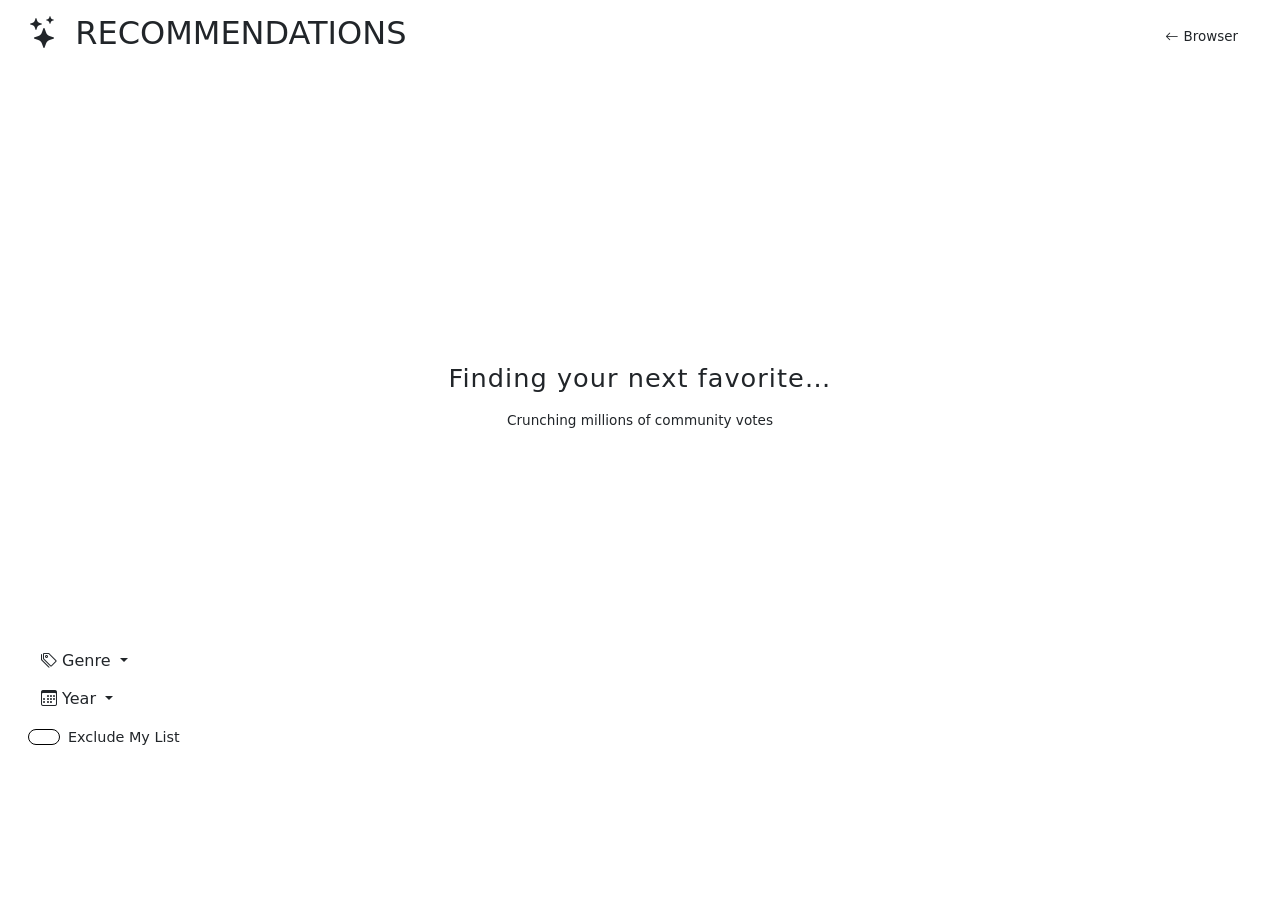
==== public/recs.html @ 7afd099c "Add files via upload feat(polish): improve mobile responsiveness, modal analytics, and deploy readin" ====
<!DOCTYPE html>
<html lang="en">
<head>
  <!-- 
    =============================================================================
    recs.html - Smart Recommendations Engine
    
    Generates tailored anime recommendations based on the user's top-rated anime
    from their MyAnimeList profile, aggregated via the AniList GraphQL API.
    =============================================================================
  -->
  <meta charset="UTF-8" />
  <meta name="viewport" content="width=device-width, initial-scale=1.0" />
  <title>Smart Recommendations</title>
  <link rel="icon" type="image/svg+xml" href="/favicon.svg" />

  <link rel="stylesheet" href="https://cdn.jsdelivr.net/npm/bootstrap@5.3.3/dist/css/bootstrap.min.css" />
  <link rel="stylesheet" href="https://cdn.jsdelivr.net/npm/bootstrap-icons@1.11.3/font/bootstrap-icons.min.css" />
  <link rel="preconnect" href="https://fonts.googleapis.com" />
  <link rel="preconnect" href="https://fonts.gstatic.com" crossorigin />
  <link href="https://fonts.googleapis.com/css2?family=Bebas+Neue&family=DM+Sans:wght@300;400;500;700&display=swap" rel="stylesheet" />
  <link rel="stylesheet" href="/css/main.css" />

  <style>
    /* ── Recs-specific styles ────────────────────────────────── */
    #topbar { padding: 14px 28px; }
    #topbar h1 { font-size: 2rem; }
    .back-btn {
      display: flex; align-items: center; gap: 6px;
      background: var(--bg-card); border: 1px solid var(--border);
      color: var(--muted); font-size: .84rem; border-radius: 8px;
      padding: 6px 14px; text-decoration: none; transition: border-color .15s, color .15s;
    }
    .back-btn:hover { border-color: var(--accent); color: var(--accent); }

    #content { padding: 28px; position: relative; z-index: 1; max-width: 1400px; margin: 0 auto; }

    /* ── Loading / empty ──────────────────────────────────────── */
    #loadingState, #emptyState {
      display: flex; flex-direction: column; align-items: center;
      justify-content: center; min-height: 60vh; gap: 16px;
      color: var(--muted); text-align: center;
    }
    .spinner {
      width: 48px; height: 48px; border-radius: 50%;
      border: 3px solid var(--border); border-top-color: var(--accent);
      animation: spin .8s linear infinite;
    }
    @keyframes spin { to { transform: rotate(360deg); } }
    #loadingState h3, #emptyState h3 {
      font-family: var(--font-head); font-size: 1.6rem; letter-spacing: .04em; color: var(--text); margin: 0;
    }
    #emptyState .icon { font-size: 4rem; opacity: .3; }
    .go-import {
      display: inline-flex; align-items: center; gap: 7px;
      background: var(--accent); color: #fff; border: none;
      border-radius: 10px; font-size: .9rem; font-weight: 600;
      padding: 10px 22px; text-decoration: none; transition: background .15s, transform .1s;
    }
    .go-import:hover { background: #f06030; transform: translateY(-1px); color: #fff; }

    /* ── Controls ─────────────────────────────────────────────── */
    .recs-controls {
      display: flex; justify-content: flex-end; align-items: center;
      margin-bottom: 24px; padding: 14px 20px;
      background: var(--bg-card); border: 1px solid var(--border); border-radius: var(--radius);
    }
    .form-check-input:checked { background-color: var(--accent); border-color: var(--accent); }

    /* ── Grid ─────────────────────────────────────────────────── */
    .recs-grid {
      display: grid;
      grid-template-columns: repeat(auto-fill, minmax(200px, 1fr));
      gap: 20px;
    }

    @media (max-width: 640px) {
      #content { padding: 14px; }
      .recs-grid { grid-template-columns: repeat(2, 1fr); gap: 12px; }
      .recs-controls { flex-direction: column; align-items: flex-start; gap: 10px; }
    }
  </style>
</head>
<body>

<!-- TOP BAR -->
<div id="topbar" class="d-flex align-items-center justify-content-between gap-3">
  <div class="d-flex align-items-center gap-3">
    <h1><i class="bi bi-stars" style="color:var(--accent2); margin-right: 5px;"></i> RECOMMENDATIONS</h1>
    <span id="usernameBadge" style="font-size:.8rem;color:var(--muted);"></span>
  </div>
  <a href="/" class="back-btn"><i class="bi bi-arrow-left"></i> Browser</a>
</div>

<div id="content">

  <!-- LOADING -->
  <div id="loadingState">
    <div class="spinner"></div>
    <h3>Finding your next favorite…</h3>
    <p style="color:var(--muted);font-size:.85rem">Crunching millions of community votes</p>
  </div>

  <!-- EMPTY -->
  <div id="emptyState" style="display:none">
    <div class="icon">🤔</div>
    <h3>No list found</h3>
    <p style="color:var(--muted);font-size:.88rem;margin:4px 0 20px">Import your MAL list from the browser first.</p>
    <a href="/" class="go-import"><i class="bi bi-box-arrow-in-right"></i> Go to Browser</a>
  </div>

  <!-- FILTER BAR & CONTROLS -->
  <div id="filterbar" style="margin-bottom: 24px;">
    
    <!-- Genre (multi-select with include/exclude) -->
    <div class="dropdown">
      <button class="btn dropdown-toggle" id="genreToggle" data-bs-toggle="dropdown" data-bs-auto-close="outside">
        <i class="bi bi-tags"></i> Genre
        <span id="genreCount" style="color:var(--accent);font-weight:700;"></span>
      </button>
      <ul class="dropdown-menu" id="genreMenu" style="min-width:230px;">
        <li class="px-2 pb-1">
          <input type="text" class="genre-search" id="genreSearch" placeholder="Search genres…" />
        </li>
        <!-- Items injected by view.js -->
      </ul>
    </div>

    <!-- Year (range slider) -->
    <div class="dropdown">
      <button class="btn dropdown-toggle" id="yearToggle" data-bs-toggle="dropdown" data-bs-auto-close="outside">
        <i class="bi bi-calendar3"></i> Year
        <span id="yearCount" style="color:var(--accent);font-weight:700;"></span>
      </button>
      <div class="dropdown-menu" id="yearMenu" style="min-width:240px; padding:12px 20px 12px;">
        <div style="text-align:center; font-size:1.1rem; font-family:var(--font-head); letter-spacing:.05em; color:var(--accent); margin-bottom:8px;">
          <span id="yearDisplayMin">1970</span> <span style="color:var(--muted); font-size:0.9rem; font-family:var(--font-body); padding:0 4px;">—</span> <span id="yearDisplayMax">2027</span>
        </div>
        <div class="multi-range">
          <input type="range" id="yearMinSlider" min="1970" max="2027" value="1970">
          <input type="range" id="yearMaxSlider" min="1970" max="2027" value="2027">
          <div class="slider-track">
            <div class="slider-fill" id="yearSliderFill"></div>
          </div>
        </div>
      </div>
    </div>

    <!-- Toggle Exclusion -->
    <div class="form-check form-switch ms-auto" style="display:flex; align-items:center; height:38px; padding-left: 2.5em; margin:0;">
      <input class="form-check-input" type="checkbox" role="switch" id="excludeToggle" checked style="margin-top:0;">
      <label class="form-check-label ms-2" for="excludeToggle" style="color:var(--text);font-size:.9rem;cursor:pointer;white-space:nowrap;">
        Exclude My List
      </label>
    </div>

  </div>

  <!-- GRID -->
  <div class="recs-grid" id="mainRecsGrid"></div>

</div><!-- /content -->

<!-- ── Detail modal ────────────────────────────────────────────────────── -->
<div class="modal fade" id="detailModal" tabindex="-1">
  <div class="modal-dialog modal-dialog-centered modal-lg modal-dialog-scrollable">
    <div class="modal-content">
      <div class="modal-header border-0 pb-0">
        <button type="button" class="btn-close ms-auto" data-bs-dismiss="modal"></button>
      </div>
      <div class="modal-body" id="modalBody"></div>
    </div>
  </div>
</div>

<script src="https://cdn.jsdelivr.net/npm/bootstrap@5.3.3/dist/js/bootstrap.bundle.min.js"></script>

<!-- Recs app entry point -->
<script type="module">
  import { init } from '/js/recs/controller.js';
  document.addEventListener('DOMContentLoaded', init);
</script>

</body>
</html>
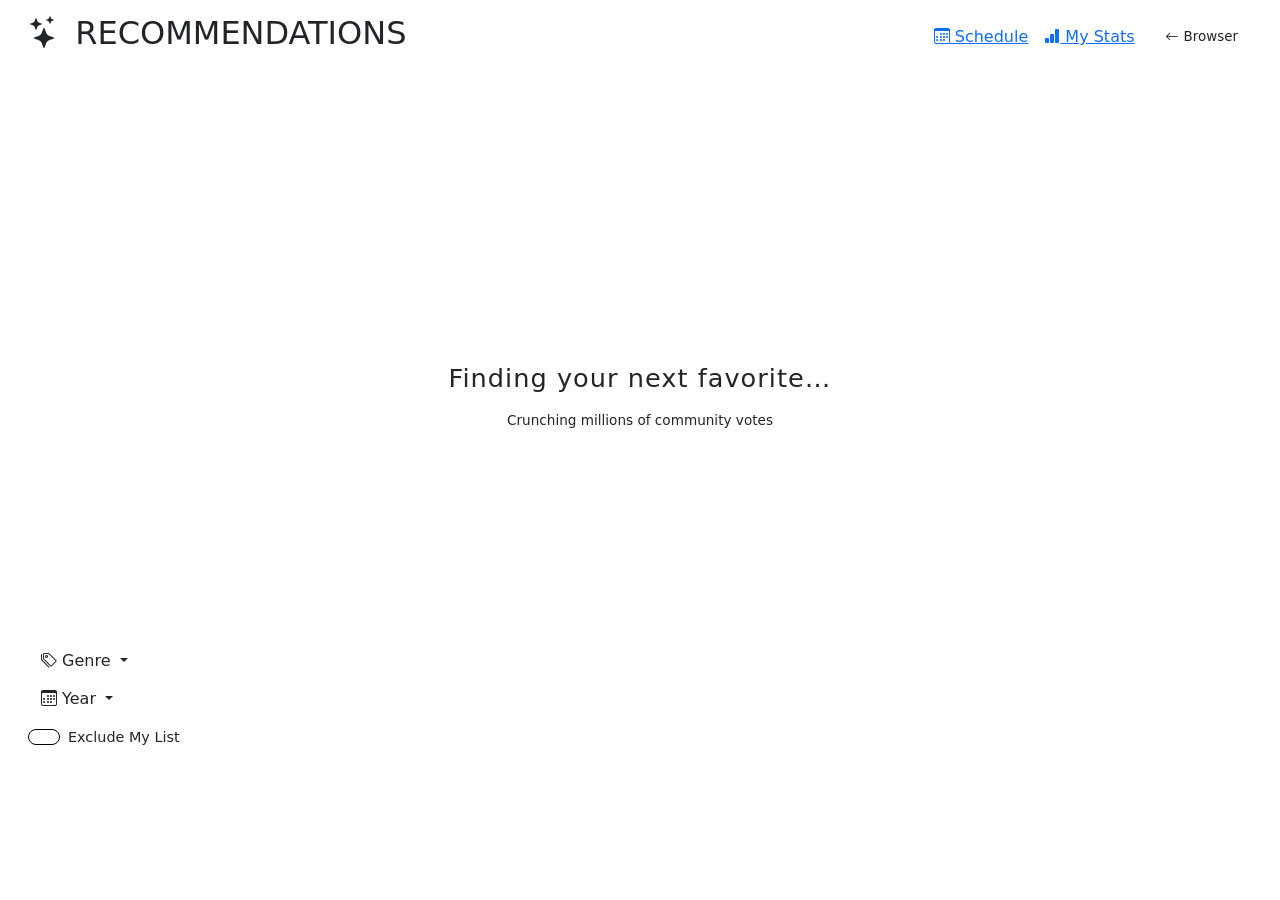
==== commit 32e10890: "feat: comprehensive UI enhancements, dub/sub detection, and integration tests - feat(UI): added cust" ====
--- a/public/recs.html
+++ b/public/recs.html
@@ -75,6 +75,8 @@
     }
 
     @media (max-width: 640px) {
+      #topbar { padding: 12px 14px; }
+      #topbar h1 { font-size: 1.5rem; }
       #content { padding: 14px; }
       .recs-grid { grid-template-columns: repeat(2, 1fr); gap: 12px; }
       .recs-controls { flex-direction: column; align-items: flex-start; gap: 10px; }
@@ -84,12 +86,20 @@
 <body>
 
 <!-- TOP BAR -->
-<div id="topbar" class="d-flex align-items-center justify-content-between gap-3">
-  <div class="d-flex align-items-center gap-3">
+<div id="topbar" class="d-flex align-items-center justify-content-between gap-3 flex-wrap">
+  <div class="d-flex align-items-center gap-3 flex-wrap">
     <h1><i class="bi bi-stars" style="color:var(--accent2); margin-right: 5px;"></i> RECOMMENDATIONS</h1>
     <span id="usernameBadge" style="font-size:.8rem;color:var(--muted);"></span>
   </div>
-  <a href="/" class="back-btn"><i class="bi bi-arrow-left"></i> Browser</a>
+  <div class="d-flex align-items-center gap-2 flex-wrap">
+    <a href="/schedule.html" class="stats-link" style="margin-right:8px;">
+      <i class="bi bi-calendar3"></i> Schedule
+    </a>
+    <a href="/stats.html" class="stats-link" style="margin-right:8px;">
+      <i class="bi bi-bar-chart-fill"></i> My Stats
+    </a>
+    <a href="/" class="back-btn"><i class="bi bi-arrow-left"></i> Browser</a>
+  </div>
 </div>
 
 <div id="content">
